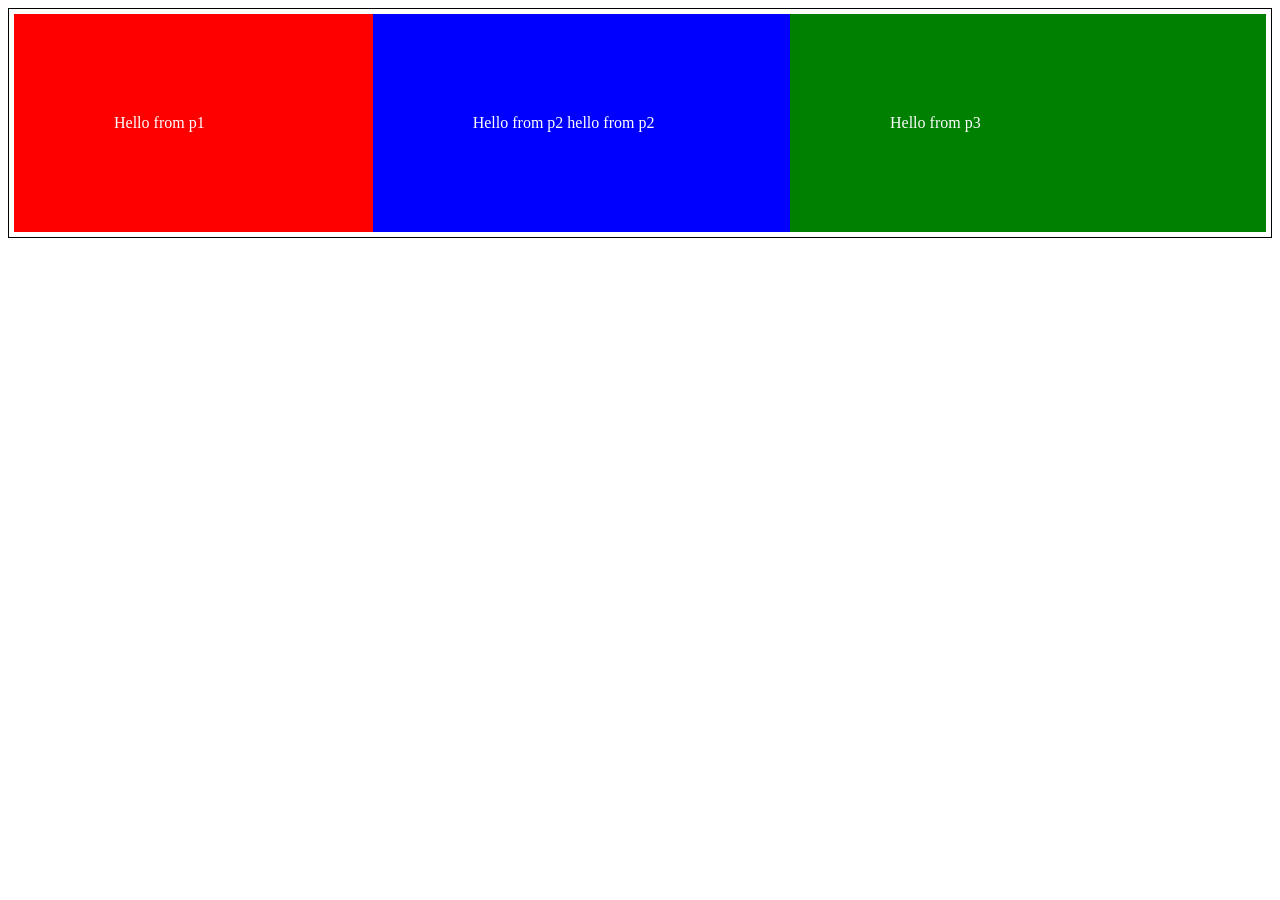
==== index.html @ 04ef1191 "Add files via upload" ====
<!DOCTYPE html>
<html>
    <head>
        <title>Nice Title</title>
        <link rel="stylesheet" href="./style.css">
    </head>
    <body>
        <div class="parent">
            <p class="child">Hello from p1</p>
            <p class="child">Hello from p2 hello from p2</p>
            <p class="child">Hello from p3</p>
        </div>
    </body>
</html>
---- style.css ----
.parent {
    display: flex;
    padding: 5px;
    border: 1px solid black;
}
.child {
    width: 100px;
    padding: 100px;
    margin: 0;
    color: white;
}
.child:first-of-type {
    flex-grow: 1;
    flex-direction: column;
    flex-wrap: wrap;
    flex-shrink: 3;
    background-color: red;
}
.child:nth-of-type(2) {
    flex-grow: 2;
    flex-direction: column;
    flex-wrap: wrap;
    flex-shrink: 2;
    background-color: blue;
}
.child:last-of-type {
    flex-grow: 3;
    flex-direction: column;
    flex-wrap: wrap;
    flex-shrink: 1;
    background-color: green;
}
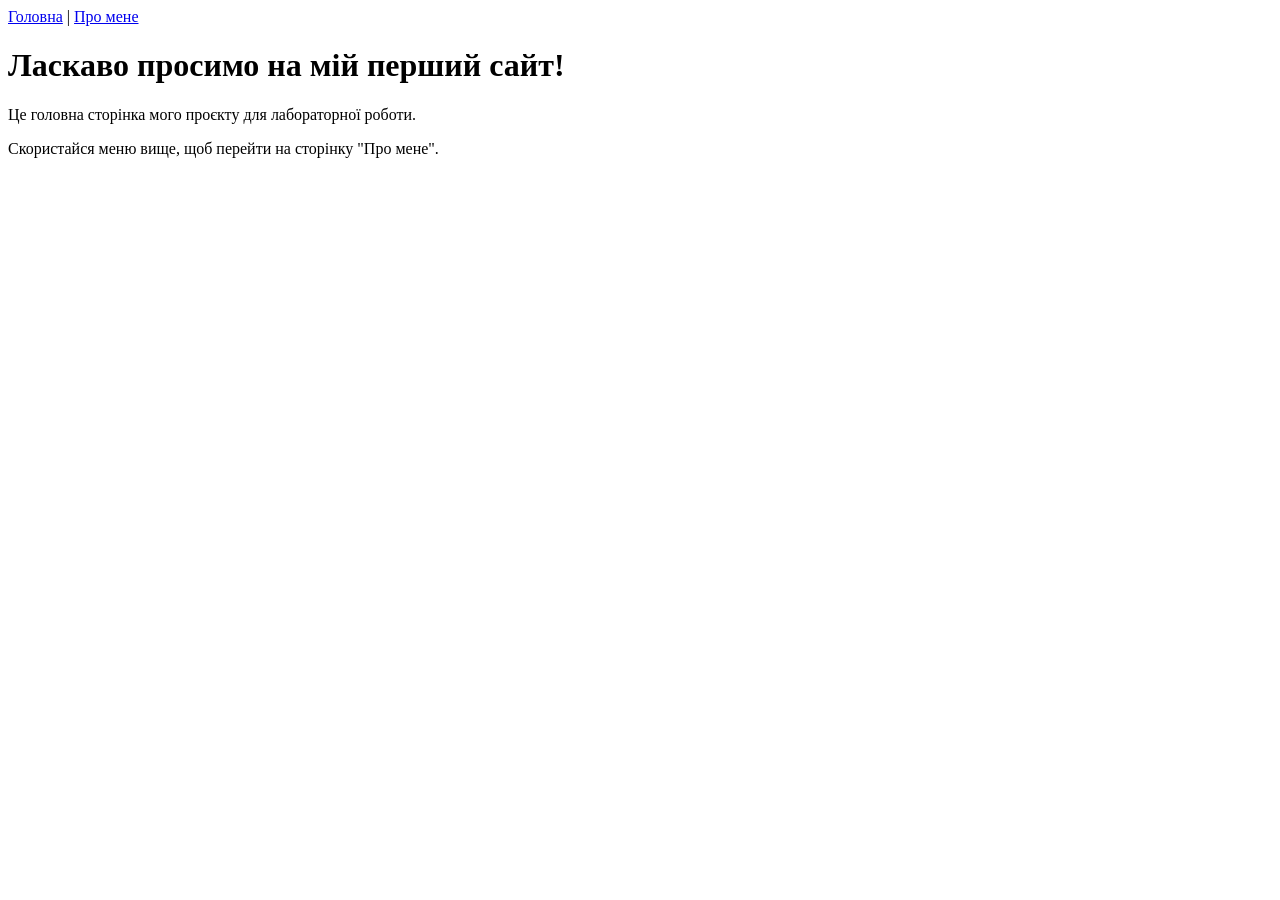
==== commit 792025ee: "index.html" ====
--- a/index.html
+++ b/index.html
@@ -1,14 +1,20 @@
 <!DOCTYPE html>
-<html>
-    <head>
-        <title>Nice Title</title>
-        <link rel="stylesheet" href="./style.css">
-    </head>
-    <body>
-        <div class="parent">
-            <p class="child">Hello from p1</p>
-            <p class="child">Hello from p2 hello from p2</p>
-            <p class="child">Hello from p3</p>
-        </div>
-    </body>
-</html>+<html lang="uk">
+<head>
+    <meta charset="UTF-8">
+    <meta name="viewport" content="width=device-width, initial-scale=1.0">
+    <title>Головна сторінка</title>
+    <link rel="stylesheet" href="style.css">
+</head>
+<body>
+    <nav>
+        <a href="index.html" class="active">Головна</a> | 
+        <a href="about.html">Про мене</a>
+    </nav>
+    <main>
+        <h1>Ласкаво просимо на мій перший сайт!</h1>
+        <p>Це головна сторінка мого проєкту для лабораторної роботи.</p>
+        <p>Скористайся меню вище, щоб перейти на сторінку "Про мене".</p>
+    </main>
+</body>
+</html>
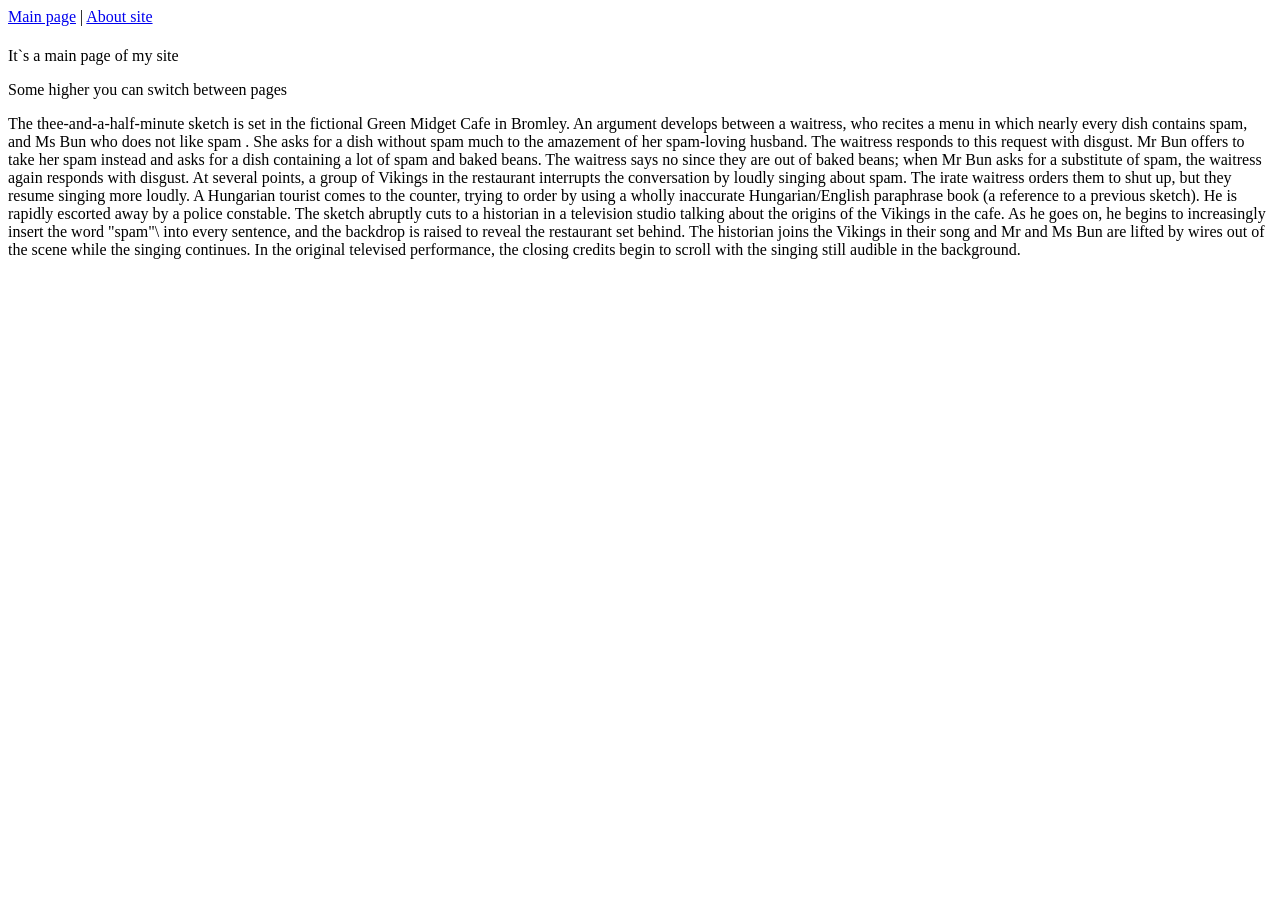
==== commit d2e14055: "Update index.html" ====
--- a/index.html
+++ b/index.html
@@ -1,20 +1,19 @@
 <!DOCTYPE html>
 <html lang="uk">
 <head>
-    <meta charset="UTF-8">
-    <meta name="viewport" content="width=device-width, initial-scale=1.0">
     <title>Головна сторінка</title>
     <link rel="stylesheet" href="style.css">
 </head>
 <body>
     <nav>
-        <a href="index.html" class="active">Головна</a> | 
-        <a href="about.html">Про мене</a>
+        <a href="index.html" class="active">Main page</a> | 
+        <a href="about.html">About site</a>
     </nav>
     <main>
-        <h1>Ласкаво просимо на мій перший сайт!</h1>
-        <p>Це головна сторінка мого проєкту для лабораторної роботи.</p>
-        <p>Скористайся меню вище, щоб перейти на сторінку "Про мене".</p>
+        <h1></h1>
+        <p>It`s a main page of my site</p>
+        <p>Some higher you can switch between pages</p>
+        <p>The thee-and-a-half-minute sketch is set in the fictional Green Midget Cafe in Bromley. An argument develops between a waitress, who recites a menu in which nearly every dish contains spam, and Ms Bun who does not like spam . She asks for a dish without spam much to the amazement of her spam-loving husband. The waitress responds to this request with disgust. Mr Bun offers to take her spam instead and asks for a dish containing a lot of spam and baked beans. The waitress says no since they are out of baked beans; when Mr Bun asks for a substitute of spam, the waitress again responds with disgust. At several points, a group of Vikings in the restaurant interrupts the conversation by loudly singing about spam. The irate waitress orders them to shut up, but they resume singing more loudly. A Hungarian tourist comes to the counter, trying to order by using a wholly inaccurate Hungarian/English paraphrase book (a reference to a previous sketch). He is rapidly escorted away by a police constable. The sketch abruptly cuts to a historian in a television studio talking about the origins of the Vikings in the cafe. As he goes on, he begins to increasingly insert the word "spam"\ into every sentence, and the backdrop is raised to reveal the restaurant set behind. The historian joins the Vikings in their song and Mr and Ms Bun are lifted by wires out of the scene while the singing continues. In the original televised performance, the closing credits begin to scroll with the singing still audible in the background.</p>
     </main>
 </body>
 </html>
